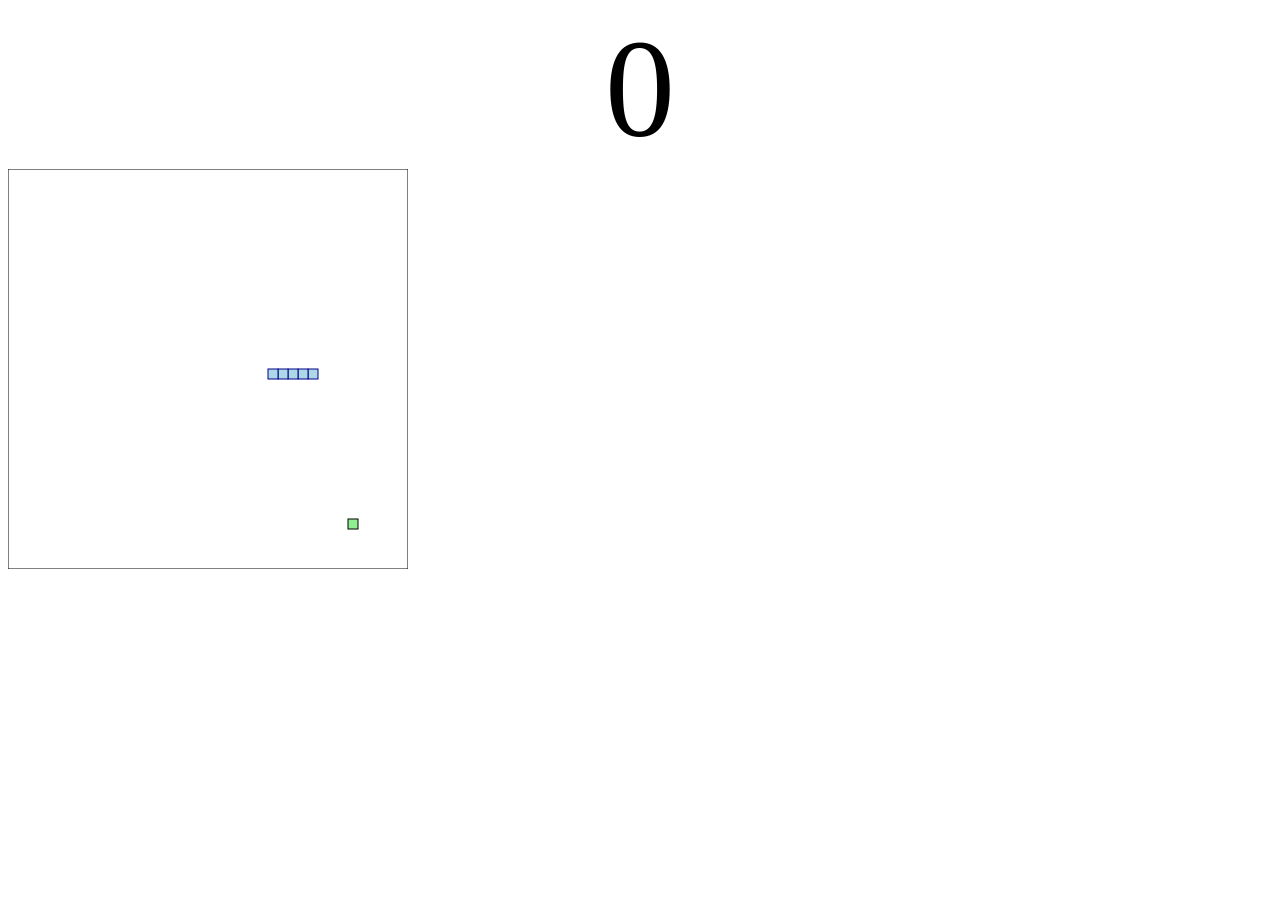
==== snakegame.html @ 1317a153 "add snakegame.html" ====
<!DOCTYPE html>
<html lang="en-US">
<head>
  <title>Snake Game</title>
</head>
<body>
  <div id="score">0</div>
  <canvas id="gameCanvas" width="400" height="400"><canvas>

  <style>
    #snakeboard {
      position: absolute;
      top: 50%;
      left: 50%;
      transform: translate(-50%, -50%);
    }

    
    #score {
      text-align: center;  
      font-size: 140px;
    }
  </style>
</body>

<script>
  const boardBorder = "black";
  const boardBackGround = "white";
  const snakeColor = "lightblue";
  const snakeBorder = "darkblue";

  let snake = [
    {x: 200, y: 200},
    {x: 190, y: 200},
    {x: 180, y: 200},
    {x: 170, y: 200},
    {x: 160, y: 200},
  ]

  let score = 0;
  let changingDirection = false;
  let food_x;
  let food_y;
  let dx = 10;
  let dy = 0;

  const snakeBoard = document.getElementById("gameCanvas");
  const snakeBoard_ctx = gameCanvas.getContext("2d");

  main();

  generateFood();

  document.addEventListener("keydown", changeDirection);

  function main() {

    if (hasGameEnded()) return;

    changingDirection = false;
    setTimeout(function onTick() {
    clearCanvas();
    drawFood();
    moveSnake();
    drawSnake();
    main();
    }, 100)
  }

  function clearCanvas() {
    snakeBoard_ctx.fillStyle = boardBackGround;
    snakeBoard_ctx.strokeStyle = boardBorder;
    snakeBoard_ctx.fillRect(0, 0, snakeBoard.width, snakeBoard.height);
    snakeBoard_ctx.strokeRect(0, 0, snakeBoard.width, snakeBoard.height);
  }

  function drawSnake() {
    snake.forEach(drawSnakePart)
  }

  function drawFood() {
    snakeBoard_ctx.fillStyle = 'lightgreen';
    snakeBoard_ctx.strokestyle = 'darkgreen';
    snakeBoard_ctx.fillRect(food_x, food_y, 10, 10);
    snakeBoard_ctx.strokeRect(food_x, food_y, 10, 10);
    }

  function drawSnakePart(snakePart) {
    snakeBoard_ctx.fillStyle = snakeColor;
    snakeBoard_ctx.strokeStyle = snakeBorder;
    snakeBoard_ctx.fillRect(snakePart.x, snakePart.y, 10, 10);
    snakeBoard_ctx.strokeRect(snakePart.x, snakePart.y, 10, 10);
  }

  function hasGameEnded() {
    for (let i = 4; i < snake.length; i++) {
      if (snake[i].x === snake[0].x && snake[i].y === snake[0].y) return true
    }
    const hitLeftWall = snake[0].x < 0;
    const hitRightWall = snake[0].x > snakeBoard.width - 10;
    const hitTopWall = snake[0].y < 0;
    const hitBottomWall = snake[0].y > snakeBoard.height - 10;
    return hitLeftWall || hitRightWall || hitTopWall || hitBottomWall
  }

  function randomFood(min, max) {  
    return Math.round((Math.random() * (max-min) + min) / 10) * 10;
  }
 
  function generateFood() {  
    food_x = randomFood(0, snakeBoard.width - 10);
    food_y = randomFood(0, snakeBoard.height - 10);
    snake.forEach(function hasSnakeEatenFood(part) {
      const hasEaten = part.x == food_x && part.y == food_y;
      if (hasEaten) generateFood();
    });
  }


  function changeDirection(event) {
    const LEFT_KEY = 37;
    const RIGHT_KEY = 39;
    const UP_KEY = 38;
    const DOWN_KEY = 40;

    if (changingDirection) return;
    changingDirection = true;
    const keyPressed = event.keyCode;
    const goingUp = dy === -10;
    const goingDown = dy === 10;
    const goingRight = dx === 10;
    const goingLeft = dx === -10;
    if (keyPressed === LEFT_KEY && !goingRight) {
      dx = -10;
      dy = 0;
    }
    if (keyPressed === UP_KEY && !goingDown) {
      dx = 0;
      dy = -10;
    }
    if (keyPressed === RIGHT_KEY && !goingLeft) {
      dx = 10;
      dy = 0;
    }
    if (keyPressed === DOWN_KEY && !goingUp) {
      dx = 0;
      dy = 10;
    }
  }

  function moveSnake() {
    const head = {x: snake[0].x + dx, y: snake[0].y + dy};
    snake.unshift(head);
    const hasEatenFood = snake[0].x === food_x && snake[0].y === food_y;
    if (hasEatenFood) {
      score += 10;
      document.getElementById('score').innerHTML = score;
      generateFood();
    } else {
      snake.pop();
    }
  }
</script>
</html>
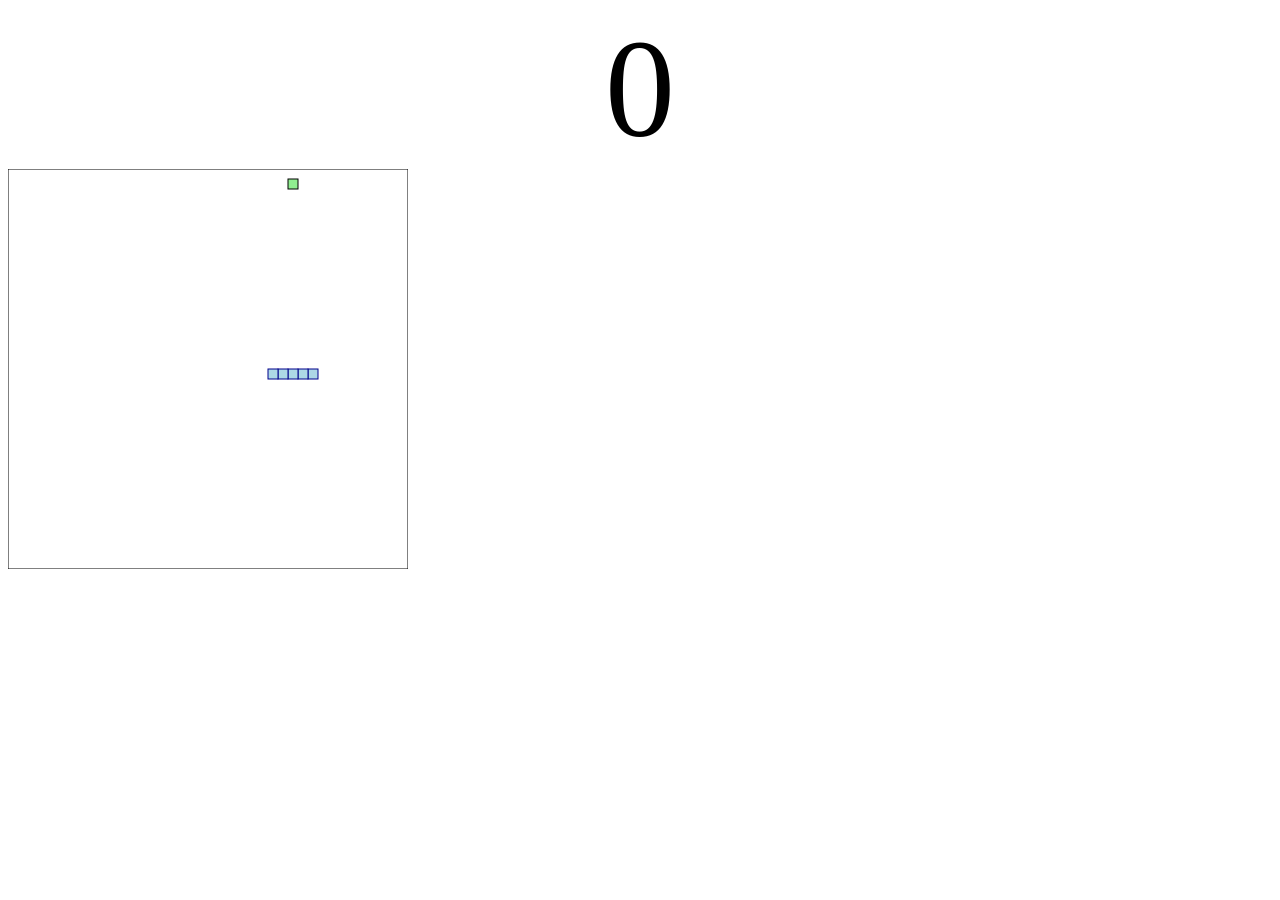
==== commit a78a9f24: "move styles into css folder" ====
--- a/snakegame.html
+++ b/snakegame.html
@@ -2,25 +2,11 @@
 <html lang="en-US">
 <head>
   <title>Snake Game</title>
+  <link href="css/styles.css" rel="stylesheet" type="text/css">
 </head>
 <body>
   <div id="score">0</div>
   <canvas id="gameCanvas" width="400" height="400"><canvas>
-
-  <style>
-    #snakeboard {
-      position: absolute;
-      top: 50%;
-      left: 50%;
-      transform: translate(-50%, -50%);
-    }
-
-    
-    #score {
-      text-align: center;  
-      font-size: 140px;
-    }
-  </style>
 </body>
 
 <script>
--- a/css/styles.css
+++ b/css/styles.css
@@ -0,0 +1,12 @@
+#snakeboard {
+  position: absolute;
+  top: 50%;
+  left: 50%;
+  transform: translate(-50%, -50%);
+}
+
+
+#score {
+  text-align: center;  
+  font-size: 140px;
+}
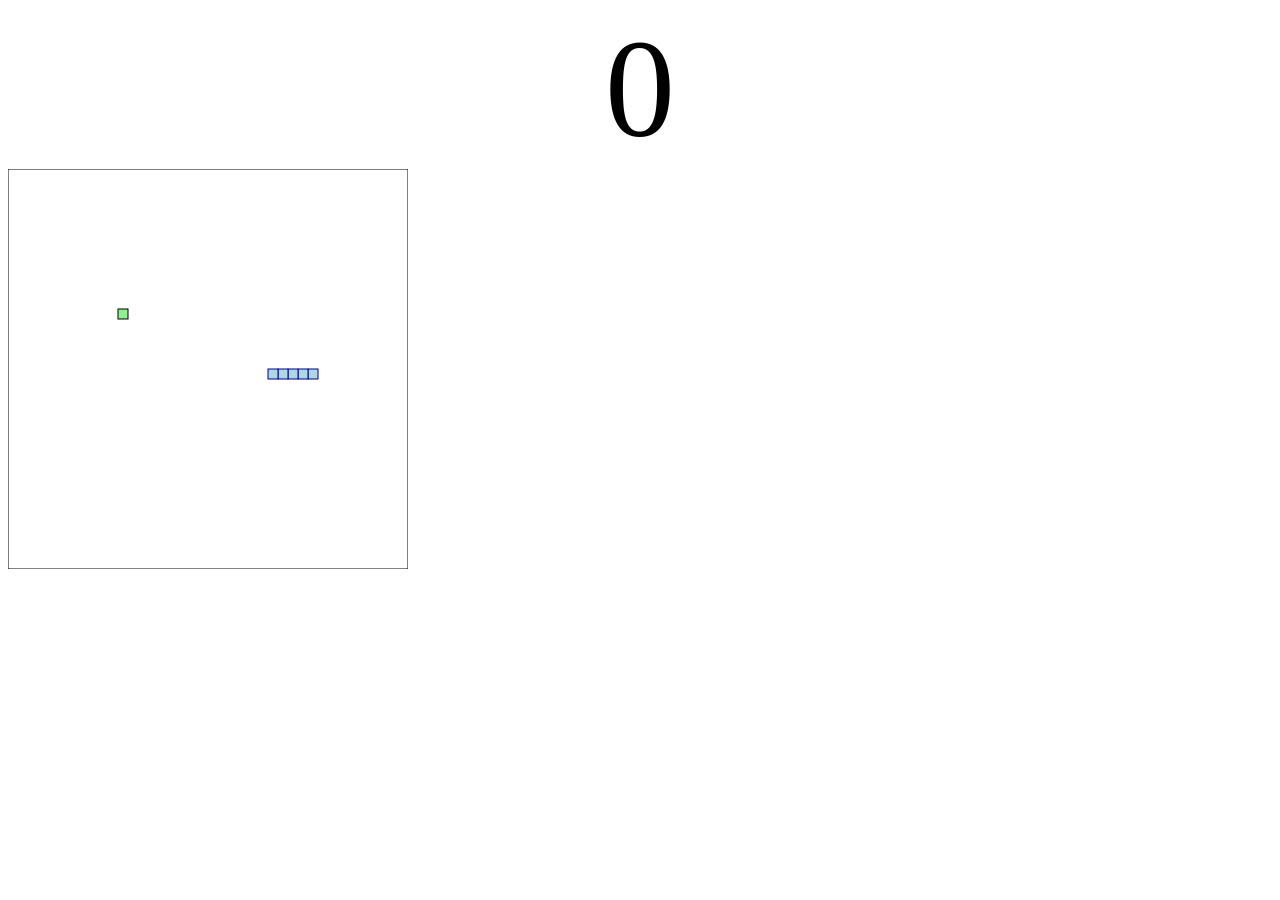
==== commit e4832c4b: "fix white space" ====
--- a/snakegame.html
+++ b/snakegame.html
@@ -69,7 +69,7 @@
     snakeBoard_ctx.strokestyle = 'darkgreen';
     snakeBoard_ctx.fillRect(food_x, food_y, 10, 10);
     snakeBoard_ctx.strokeRect(food_x, food_y, 10, 10);
-    }
+  }
 
   function drawSnakePart(snakePart) {
     snakeBoard_ctx.fillStyle = snakeColor;
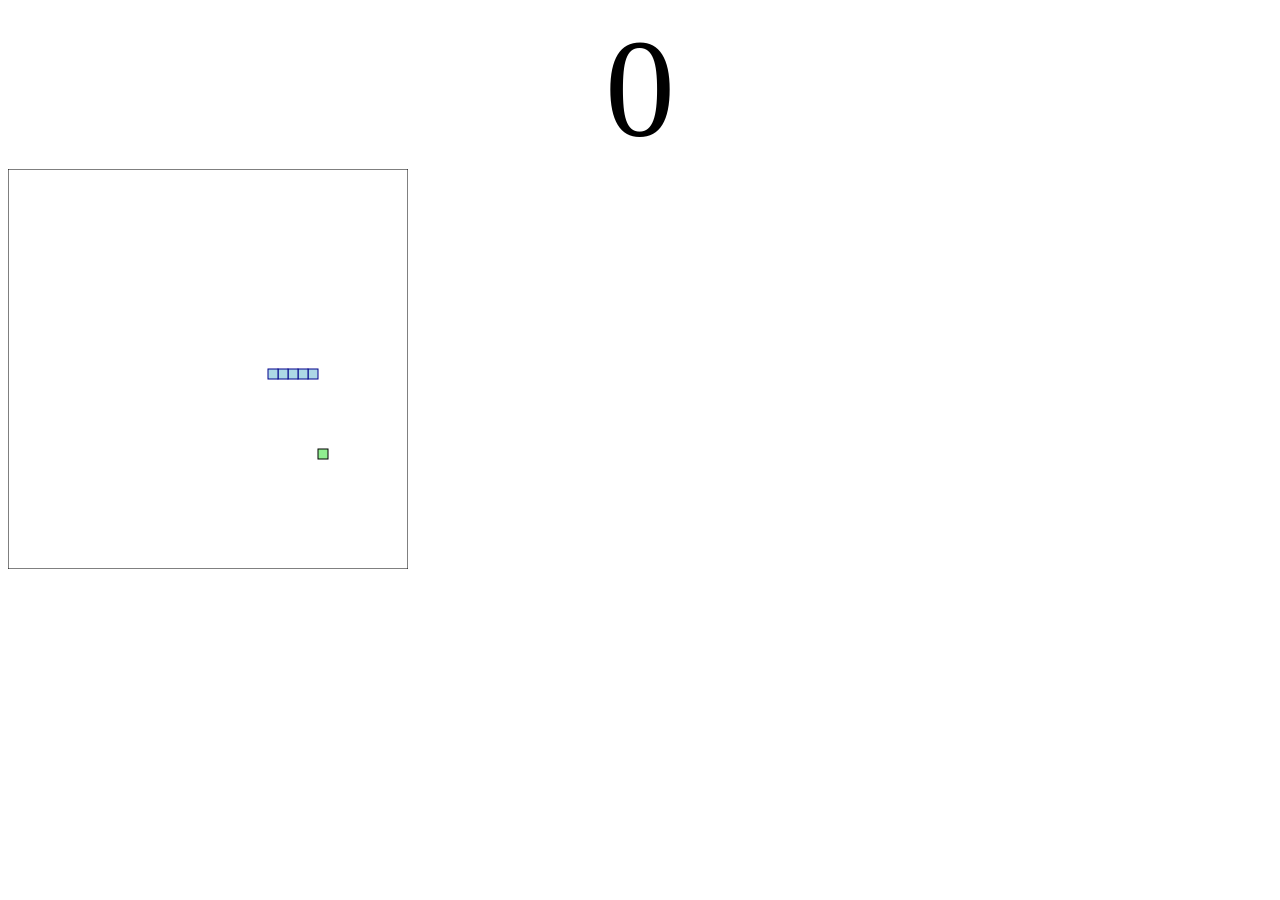
==== commit 3bbc8571: "break up js & html" ====
--- a/snakegame.html
+++ b/snakegame.html
@@ -7,144 +7,6 @@
 <body>
   <div id="score">0</div>
   <canvas id="gameCanvas" width="400" height="400"><canvas>
+    <script src="snake.js"></script>
 </body>
-
-<script>
-  const boardBorder = "black";
-  const boardBackGround = "white";
-  const snakeColor = "lightblue";
-  const snakeBorder = "darkblue";
-
-  let snake = [
-    {x: 200, y: 200},
-    {x: 190, y: 200},
-    {x: 180, y: 200},
-    {x: 170, y: 200},
-    {x: 160, y: 200},
-  ]
-
-  let score = 0;
-  let changingDirection = false;
-  let food_x;
-  let food_y;
-  let dx = 10;
-  let dy = 0;
-
-  const snakeBoard = document.getElementById("gameCanvas");
-  const snakeBoard_ctx = gameCanvas.getContext("2d");
-
-  main();
-
-  generateFood();
-
-  document.addEventListener("keydown", changeDirection);
-
-  function main() {
-
-    if (hasGameEnded()) return;
-
-    changingDirection = false;
-    setTimeout(function onTick() {
-    clearCanvas();
-    drawFood();
-    moveSnake();
-    drawSnake();
-    main();
-    }, 100)
-  }
-
-  function clearCanvas() {
-    snakeBoard_ctx.fillStyle = boardBackGround;
-    snakeBoard_ctx.strokeStyle = boardBorder;
-    snakeBoard_ctx.fillRect(0, 0, snakeBoard.width, snakeBoard.height);
-    snakeBoard_ctx.strokeRect(0, 0, snakeBoard.width, snakeBoard.height);
-  }
-
-  function drawSnake() {
-    snake.forEach(drawSnakePart)
-  }
-
-  function drawFood() {
-    snakeBoard_ctx.fillStyle = 'lightgreen';
-    snakeBoard_ctx.strokestyle = 'darkgreen';
-    snakeBoard_ctx.fillRect(food_x, food_y, 10, 10);
-    snakeBoard_ctx.strokeRect(food_x, food_y, 10, 10);
-  }
-
-  function drawSnakePart(snakePart) {
-    snakeBoard_ctx.fillStyle = snakeColor;
-    snakeBoard_ctx.strokeStyle = snakeBorder;
-    snakeBoard_ctx.fillRect(snakePart.x, snakePart.y, 10, 10);
-    snakeBoard_ctx.strokeRect(snakePart.x, snakePart.y, 10, 10);
-  }
-
-  function hasGameEnded() {
-    for (let i = 4; i < snake.length; i++) {
-      if (snake[i].x === snake[0].x && snake[i].y === snake[0].y) return true
-    }
-    const hitLeftWall = snake[0].x < 0;
-    const hitRightWall = snake[0].x > snakeBoard.width - 10;
-    const hitTopWall = snake[0].y < 0;
-    const hitBottomWall = snake[0].y > snakeBoard.height - 10;
-    return hitLeftWall || hitRightWall || hitTopWall || hitBottomWall
-  }
-
-  function randomFood(min, max) {  
-    return Math.round((Math.random() * (max-min) + min) / 10) * 10;
-  }
- 
-  function generateFood() {  
-    food_x = randomFood(0, snakeBoard.width - 10);
-    food_y = randomFood(0, snakeBoard.height - 10);
-    snake.forEach(function hasSnakeEatenFood(part) {
-      const hasEaten = part.x == food_x && part.y == food_y;
-      if (hasEaten) generateFood();
-    });
-  }
-
-
-  function changeDirection(event) {
-    const LEFT_KEY = 37;
-    const RIGHT_KEY = 39;
-    const UP_KEY = 38;
-    const DOWN_KEY = 40;
-
-    if (changingDirection) return;
-    changingDirection = true;
-    const keyPressed = event.keyCode;
-    const goingUp = dy === -10;
-    const goingDown = dy === 10;
-    const goingRight = dx === 10;
-    const goingLeft = dx === -10;
-    if (keyPressed === LEFT_KEY && !goingRight) {
-      dx = -10;
-      dy = 0;
-    }
-    if (keyPressed === UP_KEY && !goingDown) {
-      dx = 0;
-      dy = -10;
-    }
-    if (keyPressed === RIGHT_KEY && !goingLeft) {
-      dx = 10;
-      dy = 0;
-    }
-    if (keyPressed === DOWN_KEY && !goingUp) {
-      dx = 0;
-      dy = 10;
-    }
-  }
-
-  function moveSnake() {
-    const head = {x: snake[0].x + dx, y: snake[0].y + dy};
-    snake.unshift(head);
-    const hasEatenFood = snake[0].x === food_x && snake[0].y === food_y;
-    if (hasEatenFood) {
-      score += 10;
-      document.getElementById('score').innerHTML = score;
-      generateFood();
-    } else {
-      snake.pop();
-    }
-  }
-</script>
 </html>
